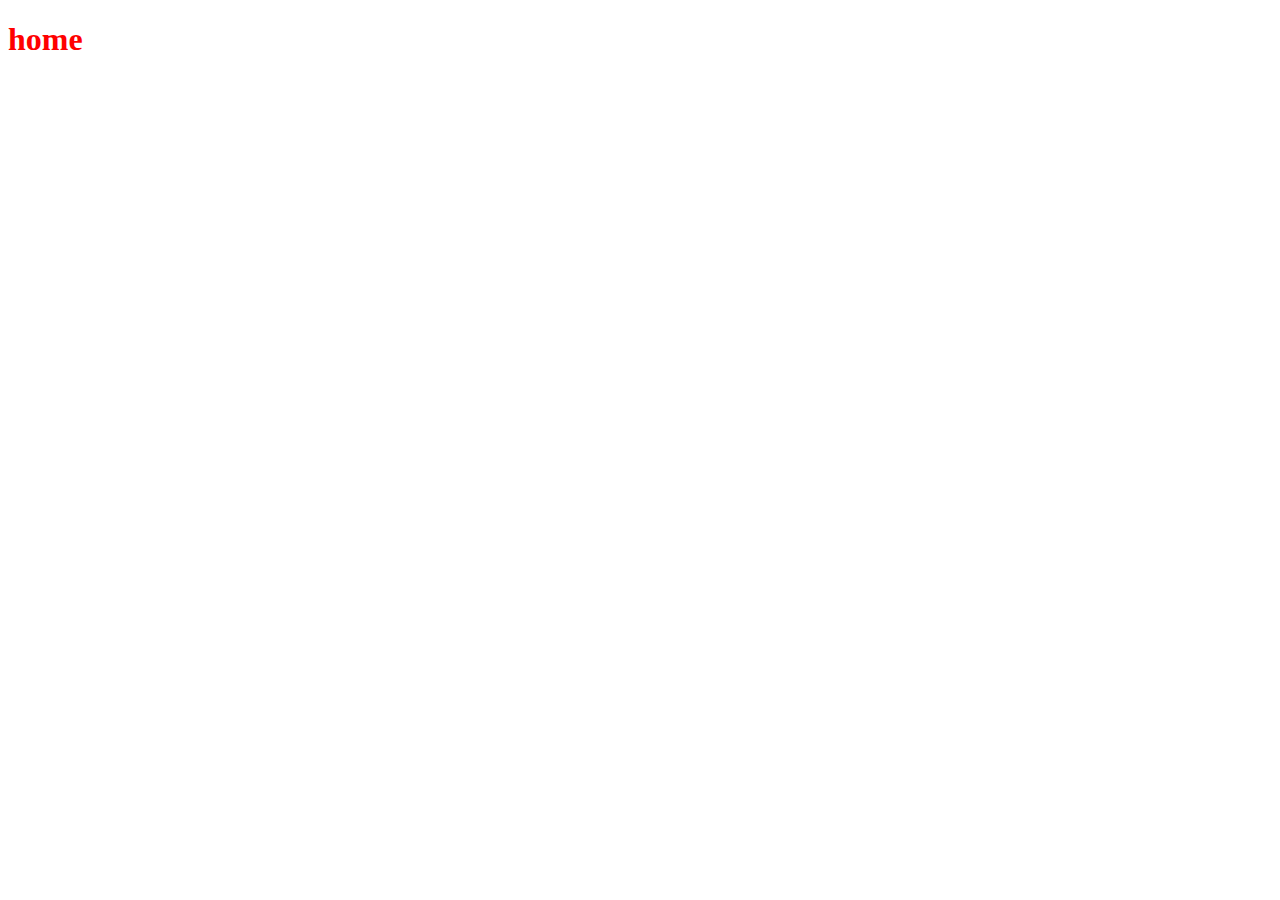
==== index.html @ 02a89242 "First Push" ====
<!DOCTYPE html>
<html lang="en">
<head>
    <meta charset="UTF-8">
    <meta http-equiv="X-UA-Compatible" content="IE=edge">
    <meta name="viewport" content="width=device-width, initial-scale=1.0">
    <title>Home</title>
    <link rel="stylesheet" href="style.css">
</head>
<body>
    <h1>home</h1>
</body>
</html>
---- style.css ----
h1 {
    color:red;

}
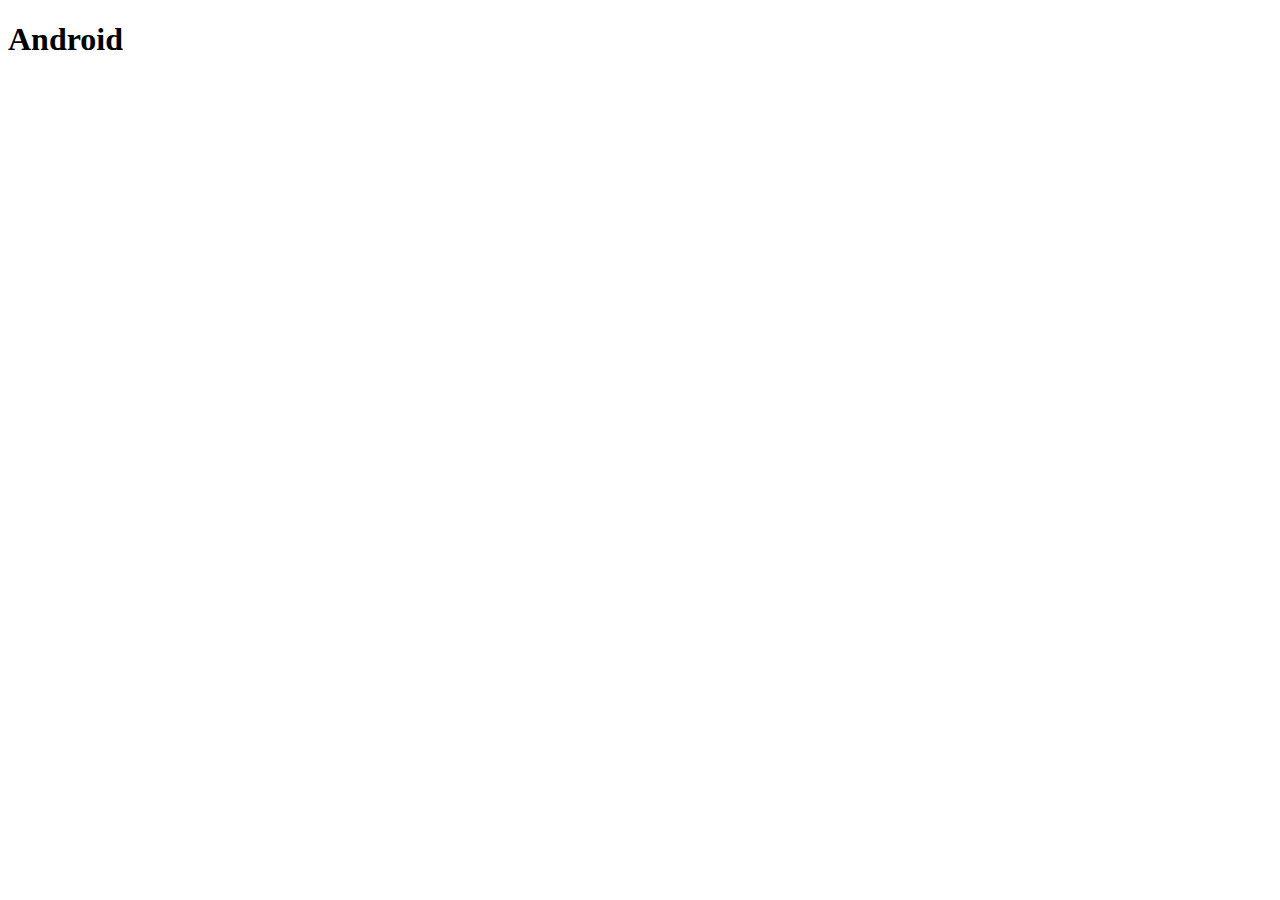
==== commit 517a5e58: "push" ====
--- a/index.html
+++ b/index.html
@@ -6,8 +6,9 @@
     <meta name="viewport" content="width=device-width, initial-scale=1.0">
     <title>Home</title>
     <link rel="stylesheet" href="style.css">
+    
 </head>
 <body>
-    <h1>home</h1>
+    <h1>Android</h1>
 </body>
 </html>--- a/style.css
+++ b/style.css
@@ -1,4 +1,4 @@
-h1 {
-    color:red;
+.index{
+    background-color: blue;
+}
 
-}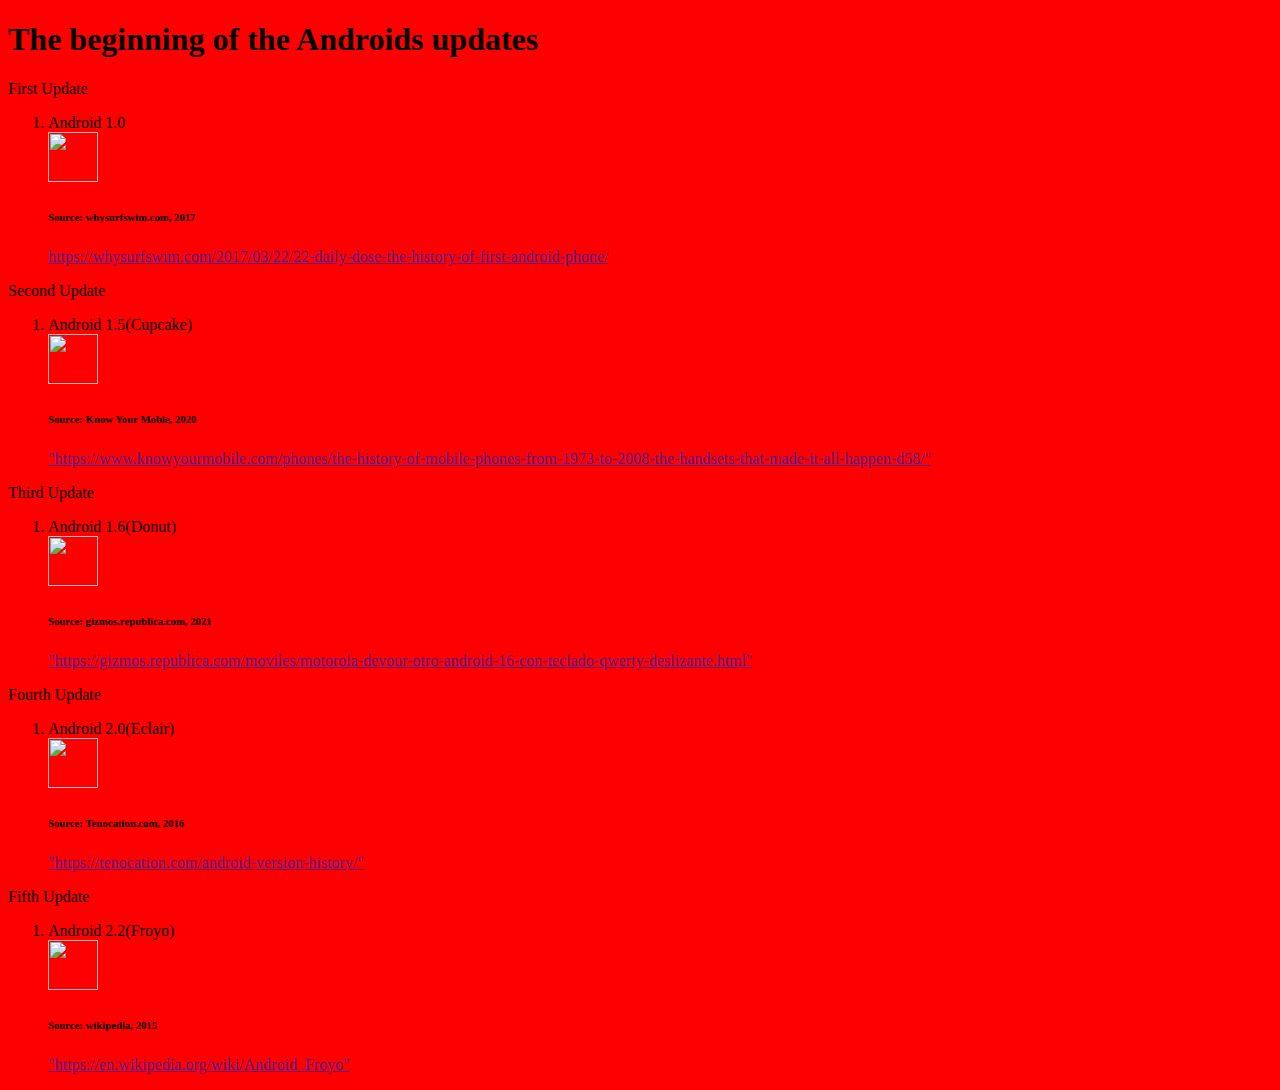
==== commit 70df26f9: "push" ====
--- a/index.html
+++ b/index.html
@@ -5,10 +5,69 @@
     <meta http-equiv="X-UA-Compatible" content="IE=edge">
     <meta name="viewport" content="width=device-width, initial-scale=1.0">
     <title>Home</title>
-    <link rel="stylesheet" href="style.css">
+    <link rel="stylesheet" type="text/css" href="style.css">
+    <body class="index">
+
+    
+    
     
 </head>
 <body>
-    <h1>Android</h1>
+    
+    <h1>The beginning of the Androids updates</h1>
+      <li>First Update</li>
+        <ol>
+            <li>Android 1.0</li>
+            <img src="https://whysurfswim.files.wordpress.com/2017/03/wp-1490181748969.jpg?w=1200"
+            height="50px" width="50px">
+            <h6>Source: whysurfswim.com, 2017</h6>
+            <a href=>https://whysurfswim.com/2017/03/22/22-daily-dose-the-history-of-first-android-phone/</a>
+             
+            
+        </ol>
+        <li>Second Update</li>
+        <ol>
+            <li>Android 1.5(Cupcake)</li>
+            <img src="https://www.knowyourmobile.com/wp-content/uploads/2018/08/Screenshot-2019-06-21-at-13.45.00-e1561121142669.png"
+            height="50px" width="50px">
+            <h6>Source: Know Your Moble, 2020</h6>
+            <a href=>"https://www.knowyourmobile.com/phones/the-history-of-mobile-phones-from-1973-to-2008-the-handsets-that-made-it-all-happen-d58/"</a>
+
+        </ol>
+        <li>Third Update</li>
+        <ol>
+            <li>Android 1.6(Donut)</li>
+            <img src="https://th.bing.com/th/id/OIP.hC83J_Wj8-ZMogVlNupaGwAAAA?w=237&h=187&c=7&r=0&o=5&pid=1.7"
+            height="50px" width="50px">
+            <h6>Source: gizmos.republica.com, 2021</h6>
+            <a href=>"https://gizmos.republica.com/moviles/motorola-devour-otro-android-16-con-teclado-qwerty-deslizante.html"</a>
+        </ol>
+        <li>Fourth Update</li>
+           <ol>
+            <li>Android 2.0(Eclair)</li>
+            <img src="https://tenocation.com/wp-content/uploads/2015/09/eclair.jpg"
+            height="50px" width="50px">
+            <h6>Source: Tenocation.com, 2016</h6>
+            <a href=>"https://tenocation.com/android-version-history/"</a>
+           </ol>
+           <li>Fifth Update</li>
+           <ol>
+            <li>Android 2.2(Froyo)</li>
+            <img src="https://upload.wikimedia.org/wikipedia/commons/5/5f/Android_2.2_Froyo_home.png"
+            height="50px" width="50px">
+            <h6>Source: wikipedia, 2015</h6>
+            <a href=>"https://en.wikipedia.org/wiki/Android_Froyo"</a>
+           </ol>
+           
+            
+            
+         
+
+  
+       
+  
+       
+
+    
 </body>
 </html>--- a/style.css
+++ b/style.css
@@ -1,4 +1,6 @@
 .index{
-    background-color: blue;
+    background-color: red;
 }
-
+.page1{
+    background-color: purple;
+}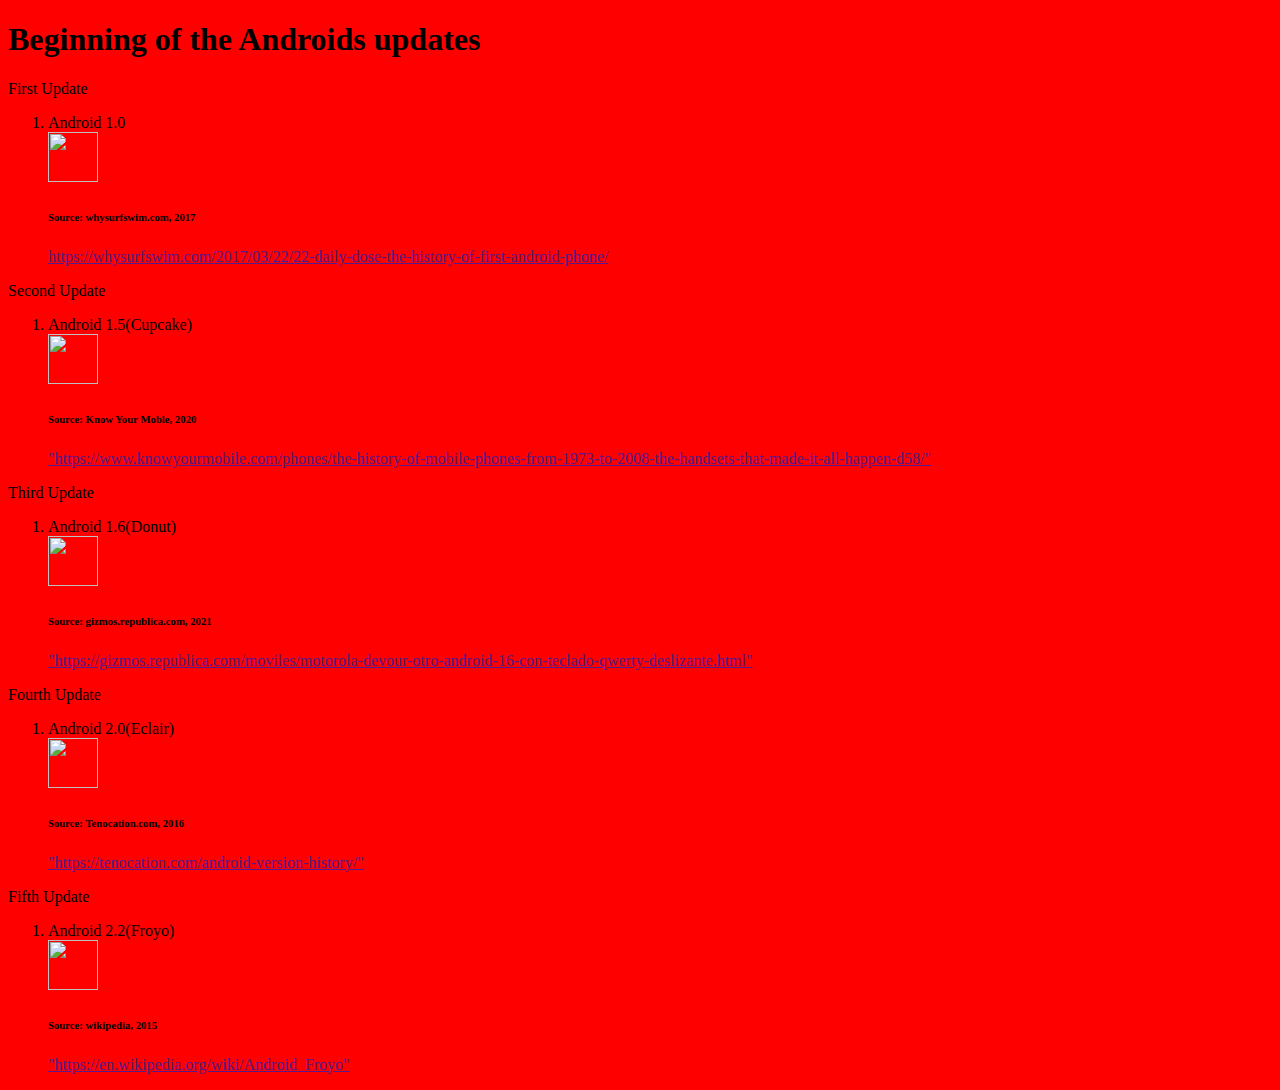
==== commit 5fd5c9c3: "push" ====
--- a/index.html
+++ b/index.html
@@ -4,7 +4,7 @@
     <meta charset="UTF-8">
     <meta http-equiv="X-UA-Compatible" content="IE=edge">
     <meta name="viewport" content="width=device-width, initial-scale=1.0">
-    <title>Home</title>
+    <title>Beginning of the Android</title>
     <link rel="stylesheet" type="text/css" href="style.css">
     <body class="index">
 
@@ -14,7 +14,7 @@
 </head>
 <body>
     
-    <h1>The beginning of the Androids updates</h1>
+    <h1>Beginning of the Androids updates</h1>
       <li>First Update</li>
         <ol>
             <li>Android 1.0</li>
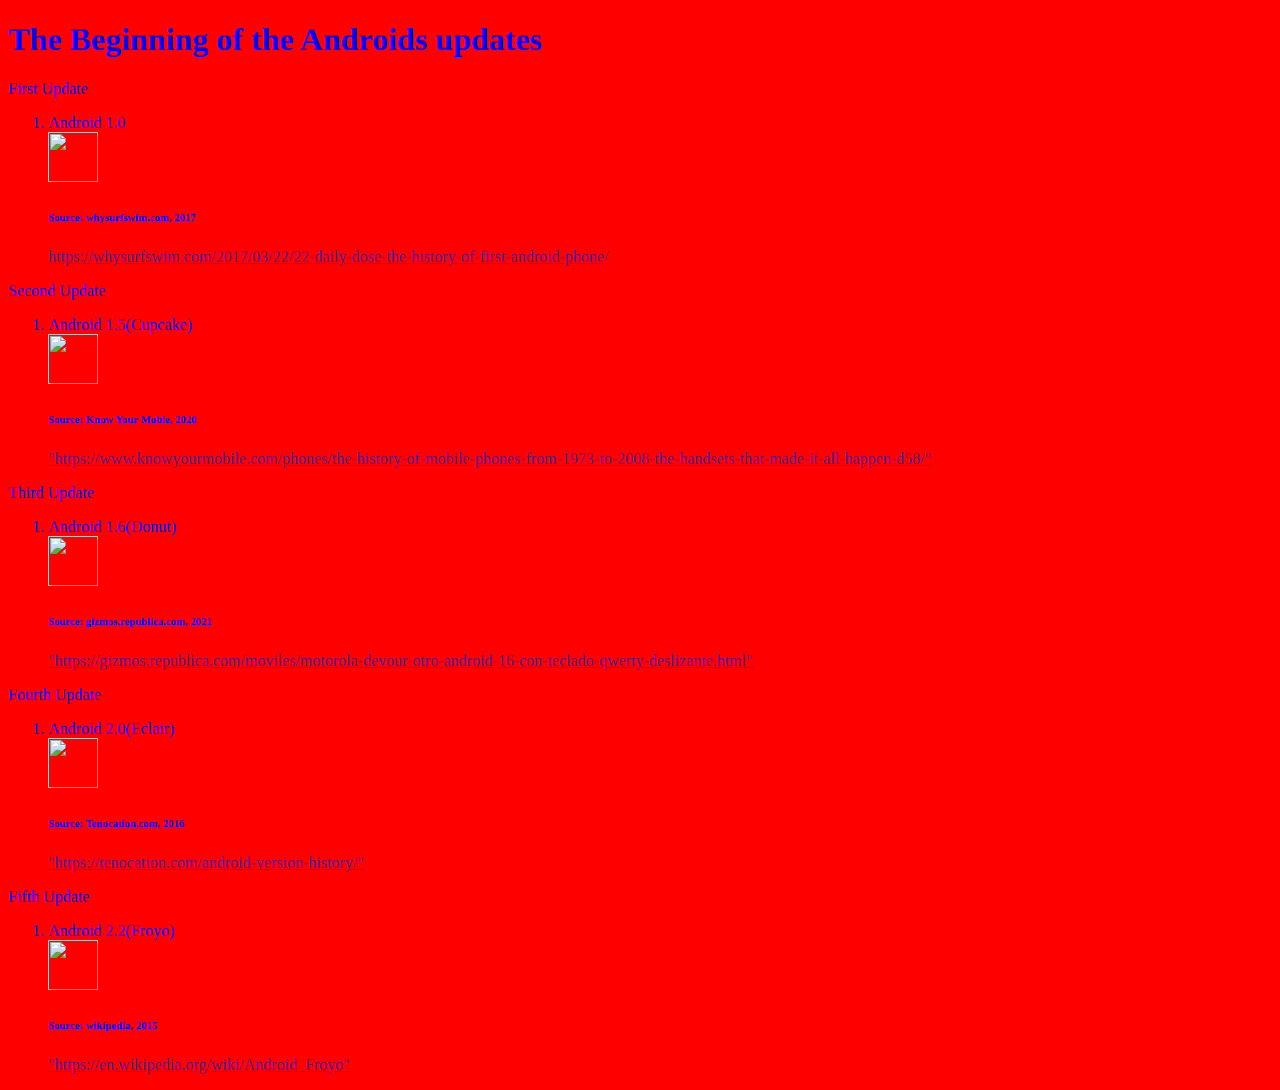
==== commit 6df513b6: "push" ====
--- a/index.html
+++ b/index.html
@@ -14,7 +14,7 @@
 </head>
 <body>
     
-    <h1>Beginning of the Androids updates</h1>
+    <h1>The Beginning of the Androids updates</h1>
       <li>First Update</li>
         <ol>
             <li>Android 1.0</li>
--- a/style.css
+++ b/style.css
@@ -1,6 +1,28 @@
 .index{
     background-color: red;
+    color:blue;
 }
 .page1{
     background-color: purple;
-}+    color: red;
+}
+.heading{
+    text-align:center;
+    font-size:48px;
+}
+.page2{
+    background-color: lightblue;
+    color: red;
+}
+.page3{
+    background-color:blueviolet;
+    color: purple;
+}
+.page4{
+    background-color: orange;
+    color: green;
+}
+.page5{
+    background-color: gold;
+    color: darkgoldenrod;
+}
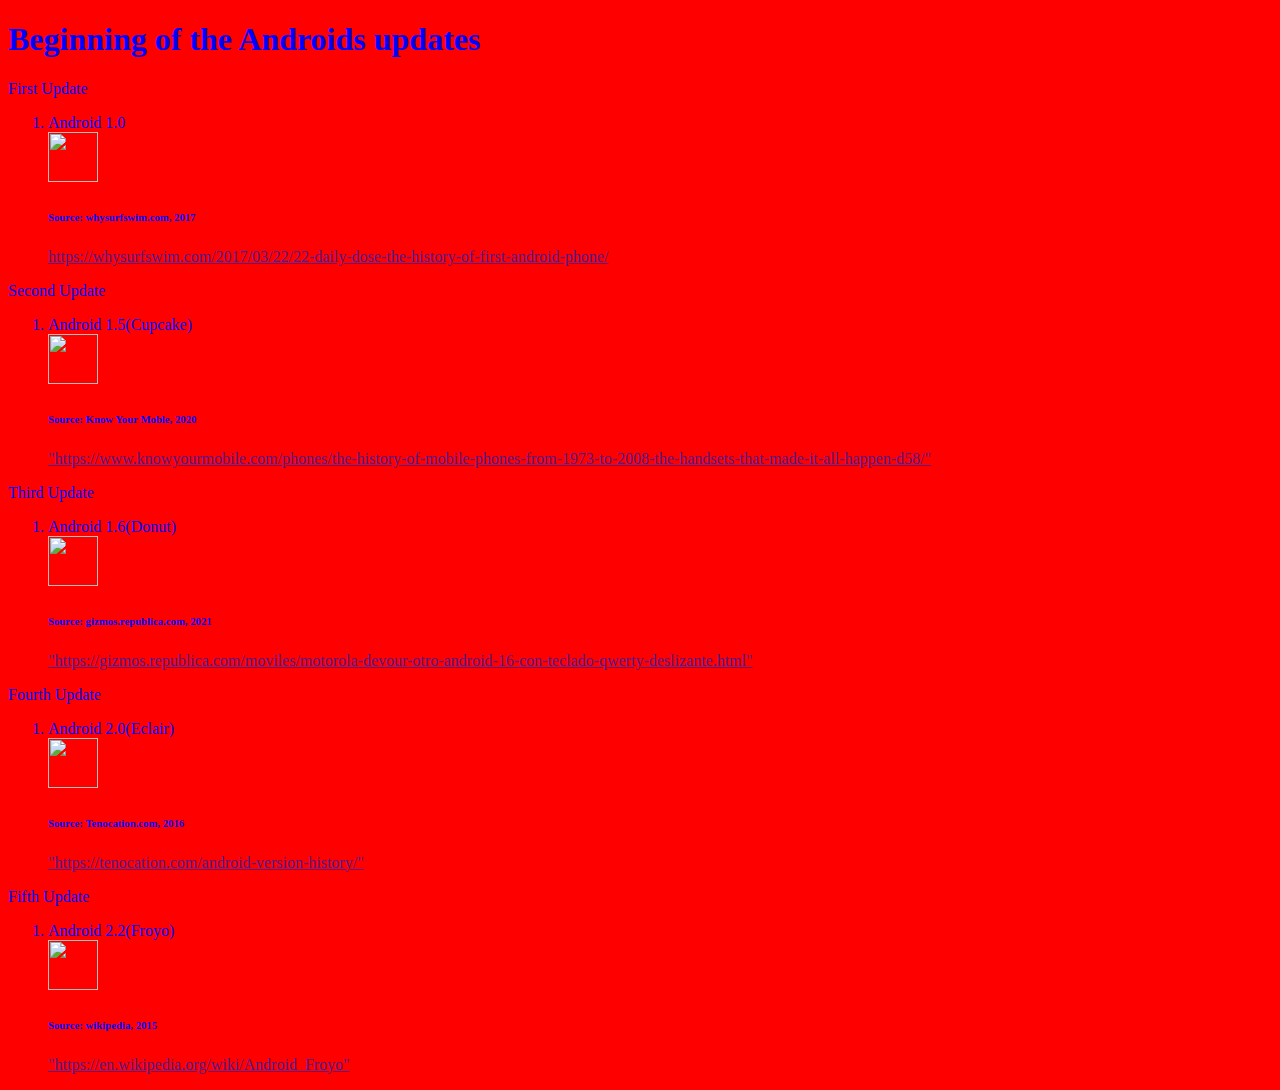
==== commit ab2aaec1: "push up" ====
--- a/index.html
+++ b/index.html
@@ -14,7 +14,7 @@
 </head>
 <body>
     
-    <h1>The Beginning of the Androids updates</h1>
+    <h1>Beginning of the Androids updates</h1>
       <li>First Update</li>
         <ol>
             <li>Android 1.0</li>
--- a/style.css
+++ b/style.css
@@ -24,5 +24,5 @@
 }
 .page5{
     background-color: gold;
-    color: darkgoldenrod;
+    color: rgb(161, 119, 10);
 }
